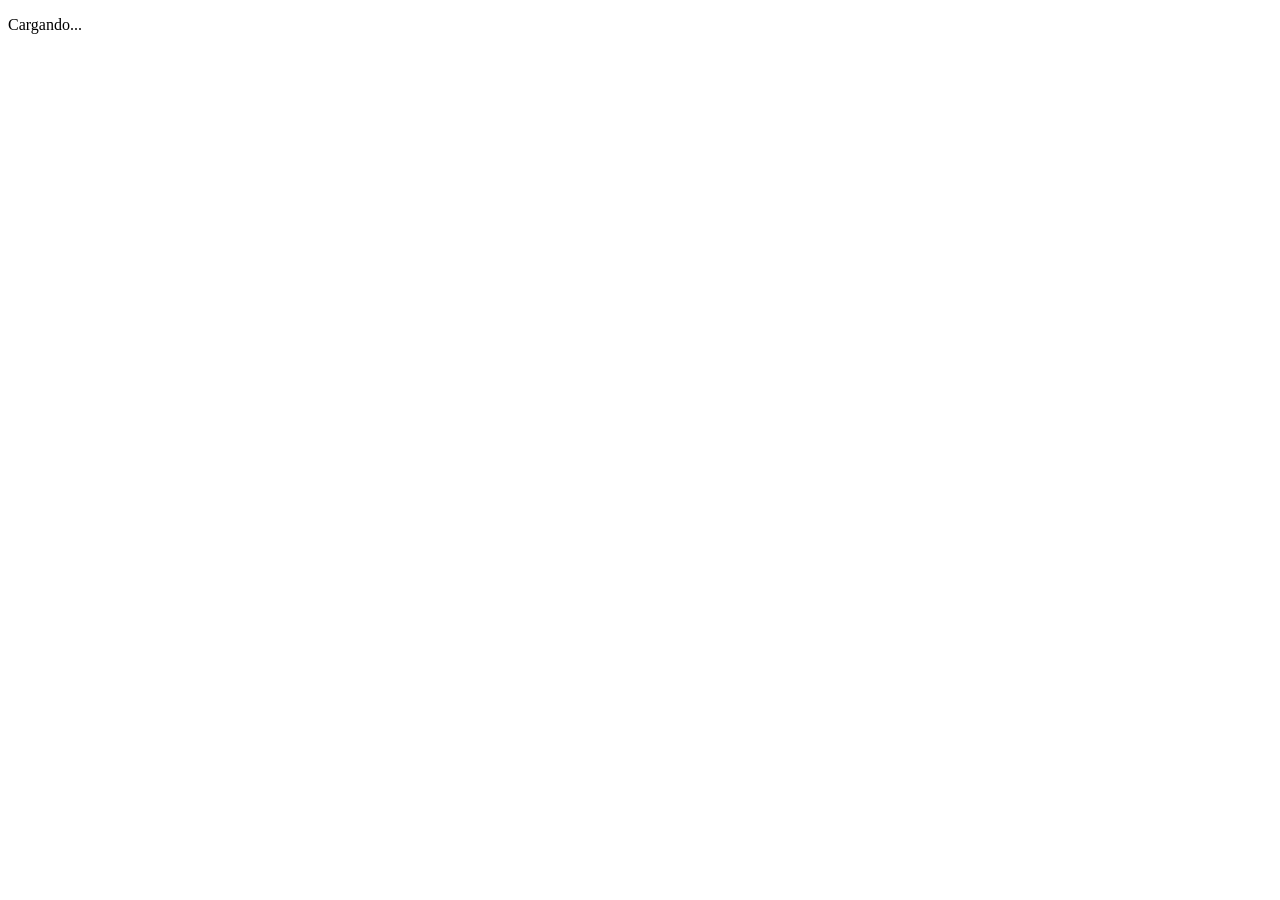
==== frontend/index.html @ 65cdcbe1 "feat: add Fase 8 frontend (vanilla JS + Tailwind, served by its own nginx) Multi-page site with no b" ====
<!doctype html>
<html lang="es">
<head>
    <meta charset="UTF-8" />
    <meta name="viewport" content="width=device-width, initial-scale=1" />
    <title>Enlaza</title>
    <link rel="stylesheet" href="/common/css/styles.css" />
    <script src="/common/js/config.js"></script>
</head>
<body class="flex min-h-screen items-center justify-center bg-slate-50">
    <p class="text-sm text-slate-500">Cargando...</p>
    <script type="module">
        import { ensureAccessToken, apiFetch } from '/common/js/apiClient.js';
        import { homeFor } from '/common/js/session.js';

        const refreshed = await ensureAccessToken();
        if (!refreshed) {
            window.location.href = '/login.html';
        } else {
            try {
                const me = await apiFetch('/auth/me');
                window.location.href = homeFor(me.role);
            } catch {
                window.location.href = '/login.html';
            }
        }
    </script>
</body>
</html>
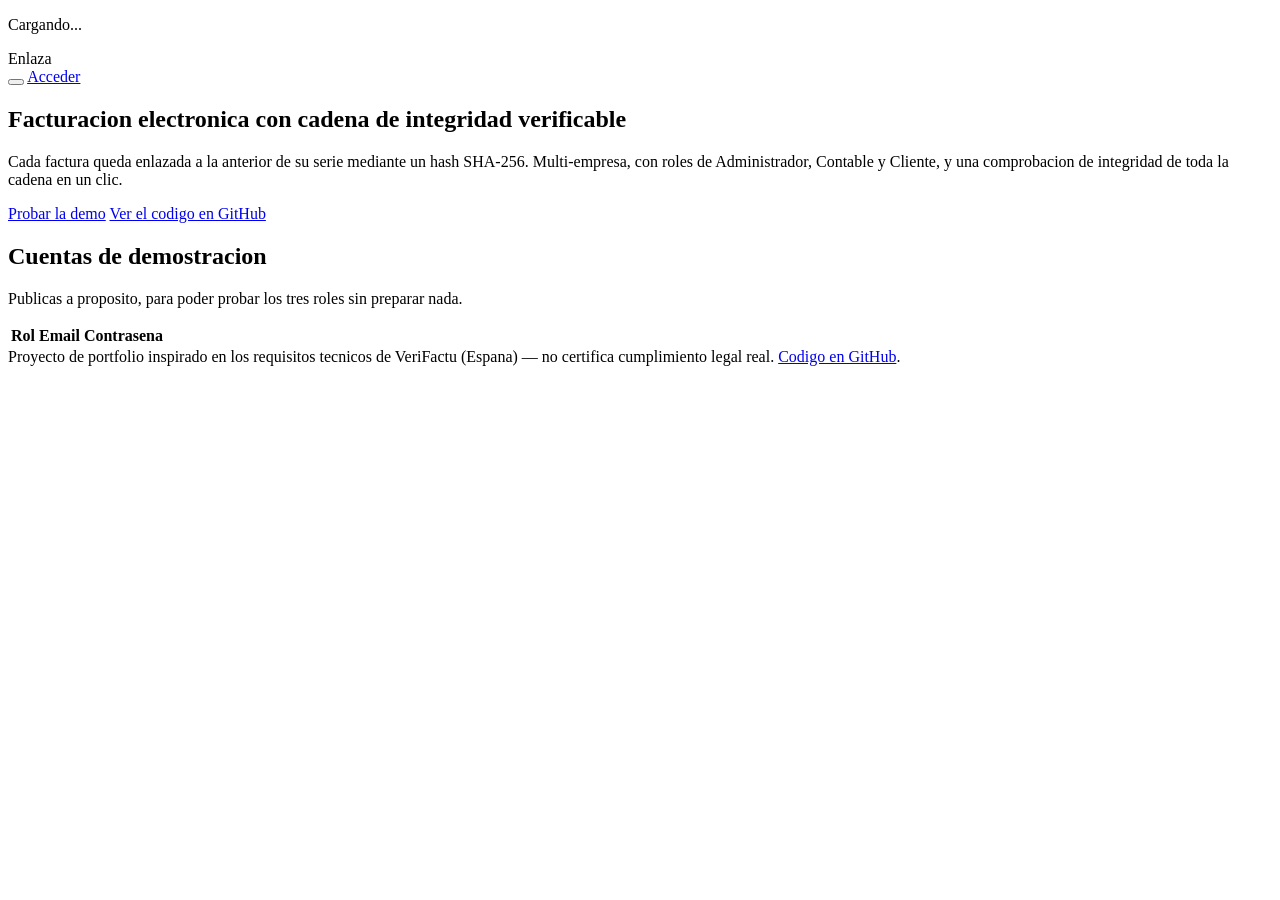
==== commit b286461e: "feat: add a public landing page instead of the silent loading redirect index.html was previously jus" ====
--- a/frontend/index.html
+++ b/frontend/index.html
@@ -3,26 +3,152 @@
 <head>
     <meta charset="UTF-8" />
     <meta name="viewport" content="width=device-width, initial-scale=1" />
-    <title>Enlaza</title>
+    <title>Enlaza - Facturacion con cadena de integridad verificable</title>
+    <meta name="description" content="Portfolio backend: facturacion electronica multi-empresa con cadena de hashes verificable, RBAC de 3 roles y verificacion de integridad en un clic." />
+    <script src="/common/js/theme-init.js"></script>
     <link rel="stylesheet" href="/common/css/styles.css" />
     <script src="/common/js/config.js"></script>
 </head>
-<body class="flex min-h-screen items-center justify-center bg-slate-50">
-    <p class="text-sm text-slate-500">Cargando...</p>
+<body class="min-h-screen bg-stone-100 dark:bg-stone-900">
+    <div id="loading" class="flex min-h-screen items-center justify-center">
+        <p class="text-sm text-stone-500 dark:text-stone-400">Cargando...</p>
+    </div>
+
+    <div id="landing" class="hidden">
+        <header class="bg-white dark:bg-stone-800">
+            <div class="mx-auto flex max-w-5xl items-center justify-between px-4 py-3">
+                <span class="flex items-center gap-2 text-lg font-semibold text-stone-900 dark:text-stone-100">
+                    <span id="header-logo" class="text-canela-600 dark:text-canela-400"></span>
+                    Enlaza
+                </span>
+                <div class="flex items-center gap-3">
+                    <button id="theme-toggle" type="button" title="Cambiar tema"
+                            class="rounded-md p-2 text-stone-500 transition hover:bg-stone-100 dark:text-stone-400 dark:hover:bg-stone-700">
+                        <span id="theme-toggle-icon"></span>
+                    </button>
+                    <a href="/login.html" class="btn-primary">Acceder</a>
+                </div>
+            </div>
+            <div class="h-0.5 bg-gradient-to-r from-canela-300 via-canela-500 to-canela-300 dark:from-canela-800 dark:via-canela-600 dark:to-canela-800"></div>
+        </header>
+
+        <section class="bg-gradient-to-br from-stone-100 to-canela-50 px-4 py-20 text-center dark:from-stone-900 dark:to-stone-800">
+            <h1 class="mx-auto max-w-3xl text-3xl font-bold tracking-tight text-stone-900 sm:text-4xl dark:text-stone-100">
+                Facturacion electronica con cadena de integridad verificable
+            </h1>
+            <p class="mx-auto mt-4 max-w-2xl text-stone-600 dark:text-stone-300">
+                Cada factura queda enlazada a la anterior de su serie mediante un hash SHA-256.
+                Multi-empresa, con roles de Administrador, Contable y Cliente, y una comprobacion
+                de integridad de toda la cadena en un clic.
+            </p>
+            <div class="mt-8 flex flex-wrap items-center justify-center gap-3">
+                <a href="/login.html" class="btn-primary">Probar la demo</a>
+                <a href="https://github.com/delmocss/enlaza" target="_blank" rel="noopener" class="btn-secondary">
+                    <span id="github-icon"></span> Ver el codigo en GitHub
+                </a>
+            </div>
+        </section>
+
+        <main class="mx-auto max-w-5xl px-4 py-16">
+            <div id="features-grid" class="grid grid-cols-1 gap-4 sm:grid-cols-2 lg:grid-cols-3"></div>
+
+            <section class="card mt-16 p-6">
+                <h2 class="text-lg font-bold text-stone-900 dark:text-stone-100">Cuentas de demostracion</h2>
+                <p class="mb-4 mt-1 text-sm text-stone-500 dark:text-stone-400">
+                    Publicas a proposito, para poder probar los tres roles sin preparar nada.
+                </p>
+                <table class="table-shell">
+                    <thead class="table-head-row">
+                        <tr>
+                            <th class="table-head-cell">Rol</th>
+                            <th class="table-head-cell">Email</th>
+                            <th class="table-head-cell">Contrasena</th>
+                            <th class="table-head-cell"></th>
+                        </tr>
+                    </thead>
+                    <tbody id="demo-accounts-body"></tbody>
+                </table>
+            </section>
+        </main>
+
+        <footer class="border-t border-stone-200 px-4 py-8 text-center text-xs text-stone-400 dark:border-stone-700 dark:text-stone-500">
+            Proyecto de portfolio inspirado en los requisitos tecnicos de VeriFactu (Espana) &mdash; no certifica
+            cumplimiento legal real.
+            <a href="https://github.com/delmocss/enlaza" target="_blank" rel="noopener" class="text-canela-700 hover:underline dark:text-canela-400">Codigo en GitHub</a>.
+        </footer>
+    </div>
+
     <script type="module">
-        import { ensureAccessToken, apiFetch } from '/common/js/apiClient.js';
-        import { homeFor } from '/common/js/session.js';
+        import { hasStoredSession } from '/common/js/apiClient.js';
+        import { resolveHome } from '/common/js/session.js';
+        import { mountThemeToggle } from '/common/js/theme.js';
+        import { escapeHtml } from '/common/js/ui.js';
+        import { iconLogo, iconLayers, iconUsers, iconCheckCircle, iconDownload, iconShield, iconGithub } from '/common/js/icons.js';
 
-        const refreshed = await ensureAccessToken();
-        if (!refreshed) {
-            window.location.href = '/login.html';
+        const FEATURES = [
+            { icon: iconLayers, title: 'Multi-empresa', text: 'Un Administrador gestiona varias empresas; cada una con sus propias series de facturacion.' },
+            { icon: iconLogo, title: 'Cadena de integridad', text: 'Cada factura incluye el hash de la anterior de su serie (SHA-256), a prueba de manipulacion.' },
+            { icon: iconUsers, title: 'Roles y permisos', text: 'Administrador, Contable y Cliente: cada uno ve y puede hacer solo lo que le corresponde.' },
+            { icon: iconCheckCircle, title: 'Verificacion en un clic', text: 'Recorre toda la cadena de una serie y detecta cualquier rotura, indicando donde y por que.' },
+            { icon: iconDownload, title: 'Exportacion a PDF', text: 'Cada factura se puede descargar como documento listo para el cliente.' },
+            { icon: iconShield, title: 'Autenticacion segura', text: 'JWT con rotacion de refresh token de un solo uso y deteccion de robo de sesion.' },
+        ];
+
+        const DEMO_ACCOUNTS = [
+            { role: 'ADMIN', email: 'admin@enlaza.dev', password: 'Admin123!' },
+            { role: 'CONTABLE', email: 'contable@enlaza.dev', password: 'Contable123!' },
+            { role: 'CLIENTE', email: 'cliente@enlaza.dev', password: 'Cliente123!' },
+        ];
+
+        if (hasStoredSession()) {
+            resolveHome();
         } else {
-            try {
-                const me = await apiFetch('/auth/me');
-                window.location.href = homeFor(me.role);
-            } catch {
-                window.location.href = '/login.html';
-            }
+            renderLanding();
+        }
+
+        function renderLanding() {
+            document.getElementById('header-logo').innerHTML = iconLogo('h-5 w-5');
+            document.getElementById('github-icon').innerHTML = iconGithub();
+
+            document.getElementById('features-grid').innerHTML = FEATURES.map(feature => `
+                <div class="card p-5">
+                    <span class="mb-3 flex h-10 w-10 items-center justify-center rounded-lg bg-canela-100 text-canela-700 dark:bg-canela-500/15 dark:text-canela-400">
+                        ${feature.icon('h-5 w-5')}
+                    </span>
+                    <h3 class="mb-1 font-semibold text-stone-900 dark:text-stone-100">${escapeHtml(feature.title)}</h3>
+                    <p class="text-sm text-stone-500 dark:text-stone-400">${escapeHtml(feature.text)}</p>
+                </div>
+            `).join('');
+
+            document.getElementById('demo-accounts-body').innerHTML = DEMO_ACCOUNTS.map(account => `
+                <tr class="table-row">
+                    <td class="table-cell"><span class="badge-neutral">${escapeHtml(account.role)}</span></td>
+                    <td class="table-cell font-mono text-xs">${escapeHtml(account.email)}</td>
+                    <td class="table-cell font-mono text-xs">${escapeHtml(account.password)}</td>
+                    <td class="table-cell">
+                        <button type="button" data-email="${escapeHtml(account.email)}" data-password="${escapeHtml(account.password)}" class="btn-icon">Copiar</button>
+                    </td>
+                </tr>
+            `).join('');
+
+            document.querySelectorAll('#demo-accounts-body button').forEach(button => {
+                button.addEventListener('click', async () => {
+                    const text = `${button.dataset.email} / ${button.dataset.password}`;
+                    try {
+                        await navigator.clipboard.writeText(text);
+                        const original = button.textContent;
+                        button.textContent = 'Copiado';
+                        setTimeout(() => { button.textContent = original; }, 1500);
+                    } catch {
+                        // Clipboard no disponible (p. ej. permiso denegado): las credenciales
+                        // ya estan visibles en la tabla, no hace falta un aviso adicional.
+                    }
+                });
+            });
+
+            document.getElementById('loading').classList.add('hidden');
+            document.getElementById('landing').classList.remove('hidden');
+            mountThemeToggle();
         }
     </script>
 </body>
